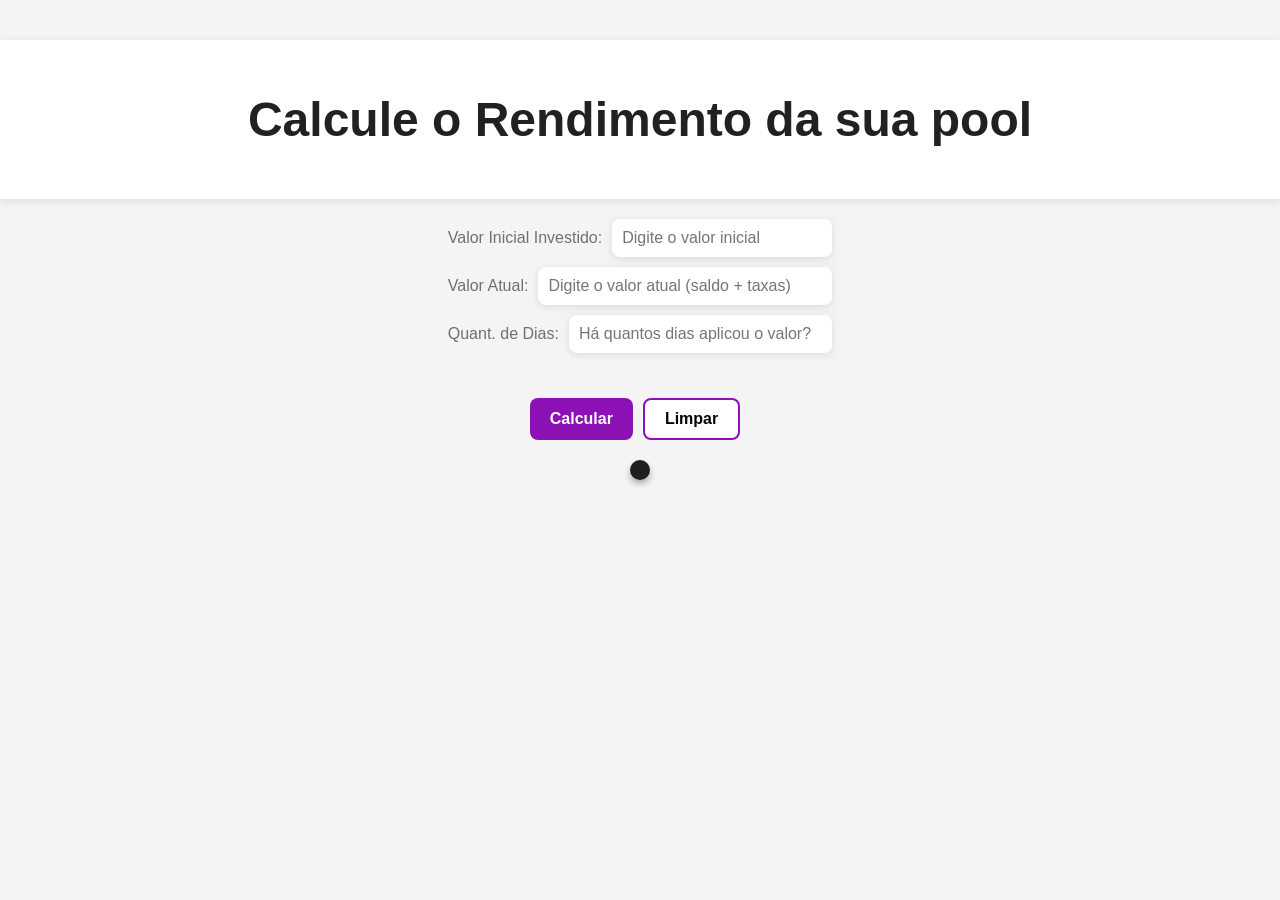
==== index.html @ a8eb920e "Rename Calc Investimentos.html to index.html" ====
<!DOCTYPE html>
<html lang="pt-br">
  <head>
    <meta charset="UTF-8">
    <meta name="viewport" content="width=device-width, initial-scale=1.0">
    <title>Calculadora de Investimentos</title>
    <link rel="stylesheet" href="Calc Investimentos.css">
  </head>
  <body>
    <header>
      <h1>Calcule o Rendimento da sua pool</h1>
    </header>

    <main class="main-container">
      <div class="form-group">
        <div class="input-container">
          <label for="initial-value">Valor Inicial Investido:</label>
          <input type="number" id="initial-value" placeholder="Digite o valor inicial">
        </div>
        <div class="input-container">
          <label for="current-value">Valor Atual:</label>
          <input type="number" id="current-value" placeholder="Digite o valor atual (saldo + taxas)">
        </div>
        <div class="input-container">
          <label for="investment-days">Quant. de Dias:</label>
          <input type="number" id="investment-days" placeholder="Há quantos dias aplicou o valor? ">
        </div>
      </div>

      <div class="button-container">
        <button class="button" onclick="calculateInvestment()">Calcular</button>
        <button class="button button-clear" onclick="resetInputs()">Limpar</button>
      </div>

      <div id="result-container"></div>
    </main>

    <script src="Calc Investimentos.js"></script>
  </body>
</html>
---- Calc Investimentos.css ----
input::-webkit-outer-spin-button,
input::-webkit-inner-spin-button {
  -webkit-appearance: none;
  margin: 0;
}

body {
  background-color: #F4F4F4;
  font-family: 'Roboto', sans-serif;
  margin: 0;
  padding: 0;
}

header {
  background-color: #FFFFFF;
  box-shadow: 0px 2px 8px rgba(0, 0, 0, 0.1);
  padding: 20px;
  display: flex;
  justify-content: center;
  text-align: center;
  margin-top: 40px;
  font-size: 24px;
  font-weight: 700;
  color: #212121;
  align-items: center;
}


  .main-container {
    display: flex;
    flex-direction: column;
    align-items: center;
    justify-content: center;
    margin-top: 20px;
  }

  .form-group {
    display: flex;
    flex-direction: column;
    justify-content: center;
    align-items: center;
    margin-bottom: 30px;
  }

  .input-container {
    display: flex;
    align-items: center;
    width: 100%;
    margin-bottom: 10px;
  }

  .input-container label {
    font-size: 16px;
    color: #707070;
    margin-right: 10px;
  }

  .input-container input {
    border: none;
    background-color: #FFFFFF;
    box-shadow: 0px 2px 8px rgba(0, 0, 0, 0.1);
    border-radius: 8px;
    padding: 10px;
    font-size: 16px;
    color: #212121;
    flex: 1;
  }

  .button-container {
    display: flex;
    justify-content: center;
    width: 100%;
    margin-top: 5px;
  }

  .button {
    background-color: #8c12b5;
    color: #FFFFFF;
    padding: 10px 20px;
    border: none;
    border-radius: 8px;
    font-size: 16px;
    font-weight: 700;
    margin-right: 10px;
  }

  .button-clear {
    background-color: #FFFFFF;
    color: #030703;
    border: 2px solid #8c12b5;
  }
  
  button:hover {
    transform: translateY(-2px);
  }
  

  #result-container {
    margin: 20px;
    padding: 10px;
    background-color: #1f1f1f;
    box-shadow: 0 4px 6px rgba(0, 0, 0, 0.3);
    border-radius: 10px;
    display: flex;
    justify-content: space-between;
    align-items: center;
    font-size: 18px;
    color: #fff;
    
  }
    
  .result-values {
    display: flex;
    justify-content: space-between;
    align-items: center;
  }
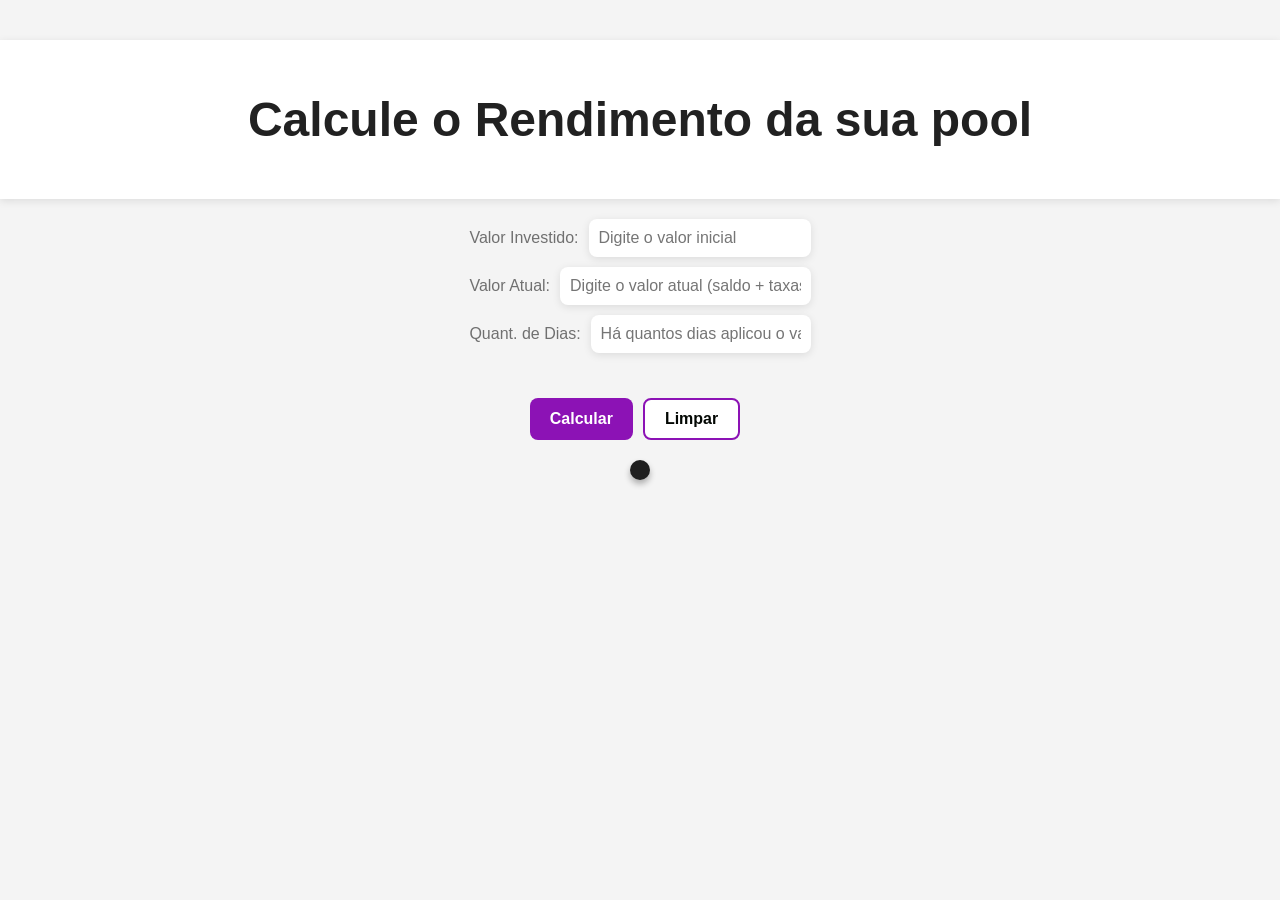
==== commit 1d0d979a: "Update index.html" ====
--- a/index.html
+++ b/index.html
@@ -4,7 +4,7 @@
     <meta charset="UTF-8">
     <meta name="viewport" content="width=device-width, initial-scale=1.0">
     <title>Calculadora de Investimentos</title>
-    <link rel="stylesheet" href="Calc Investimentos.css">
+    <link rel="stylesheet" href="https://wesxvr74.github.io/calculadora-rendimento/styles.css">
   </head>
   <body>
     <header>
@@ -14,7 +14,7 @@
     <main class="main-container">
       <div class="form-group">
         <div class="input-container">
-          <label for="initial-value">Valor Inicial Investido:</label>
+          <label for="initial-value">Valor Investido:</label>
           <input type="number" id="initial-value" placeholder="Digite o valor inicial">
         </div>
         <div class="input-container">
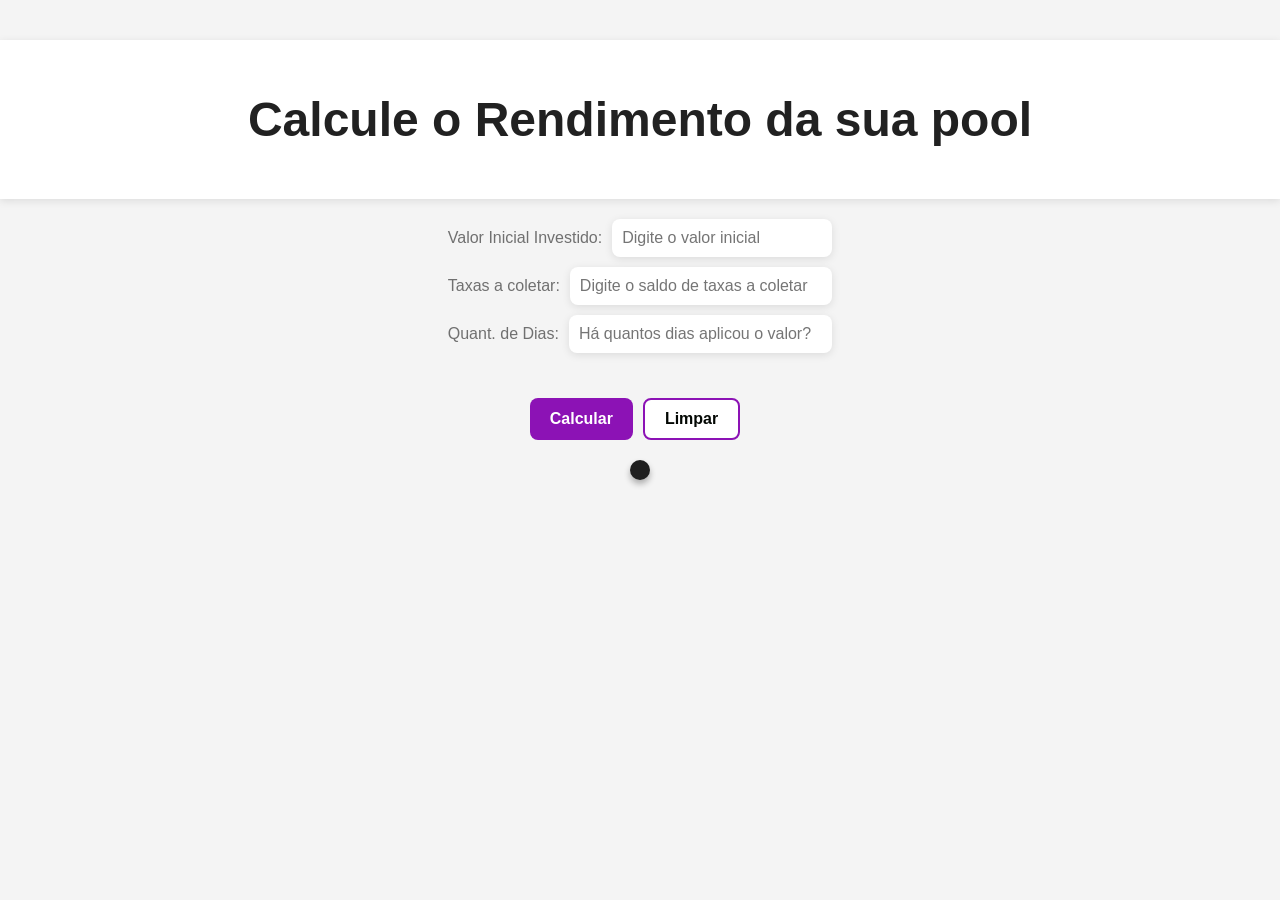
==== commit c8ba4b8b: "Update index.html Melhorias visuais." ====
--- a/index.html
+++ b/index.html
@@ -1,40 +1,43 @@
 <!DOCTYPE html>
 <html lang="pt-br">
-  <head>
+
+<head>
     <meta charset="UTF-8">
     <meta name="viewport" content="width=device-width, initial-scale=1.0">
     <title>Calculadora de Investimentos</title>
-    <link rel="stylesheet" href="https://wesxvr74.github.io/calculadora-rendimento/styles.css">
-  </head>
-  <body>
+    <link rel="stylesheet" href="Calc Investimentos.css">
+</head>
+
+<body>
     <header>
-      <h1>Calcule o Rendimento da sua pool</h1>
+        <h1>Calcule o Rendimento da sua pool</h1>
     </header>
 
     <main class="main-container">
-      <div class="form-group">
-        <div class="input-container">
-          <label for="initial-value">Valor Investido:</label>
-          <input type="number" id="initial-value" placeholder="Digite o valor inicial">
+        <div class="form-group">
+            <div class="input-container">
+                <label for="initial-value">Valor Inicial Investido:</label>
+                <input type="number" id="initial-value" placeholder="Digite o valor inicial">
+            </div>
+            <div class="input-container">
+                <label for="current-value">Taxas a coletar:</label>
+                <input type="number" id="current-value" placeholder="Digite o saldo de taxas a coletar">
+            </div>
+            <div class="input-container">
+                <label for="investment-days">Quant. de Dias:</label>
+                <input type="number" id="investment-days" placeholder="Há quantos dias aplicou o valor? ">
+            </div>
         </div>
-        <div class="input-container">
-          <label for="current-value">Valor Atual:</label>
-          <input type="number" id="current-value" placeholder="Digite o valor atual (saldo + taxas)">
+
+        <div class="button-container">
+            <button class="button" onclick="calculateInvestment()">Calcular</button>
+            <button class="button button-clear" onclick="resetInputs()">Limpar</button>
         </div>
-        <div class="input-container">
-          <label for="investment-days">Quant. de Dias:</label>
-          <input type="number" id="investment-days" placeholder="Há quantos dias aplicou o valor? ">
-        </div>
-      </div>
 
-      <div class="button-container">
-        <button class="button" onclick="calculateInvestment()">Calcular</button>
-        <button class="button button-clear" onclick="resetInputs()">Limpar</button>
-      </div>
-
-      <div id="result-container"></div>
+        <div id="result-container"></div>
     </main>
 
     <script src="Calc Investimentos.js"></script>
-  </body>
+</body>
+
 </html>
--- a/Calc Investimentos.css
+++ b/Calc Investimentos.css
@@ -0,0 +1,117 @@
+input::-webkit-outer-spin-button,
+input::-webkit-inner-spin-button {
+  -webkit-appearance: none;
+  margin: 0;
+}
+
+body {
+  background-color: #F4F4F4;
+  font-family: 'Roboto', sans-serif;
+  margin: 0;
+  padding: 0;
+}
+
+header {
+  background-color: #FFFFFF;
+  box-shadow: 0px 2px 8px rgba(0, 0, 0, 0.1);
+  padding: 20px;
+  display: flex;
+  justify-content: center;
+  text-align: center;
+  margin-top: 40px;
+  font-size: 24px;
+  font-weight: 700;
+  color: #212121;
+  align-items: center;
+}
+
+
+  .main-container {
+    display: flex;
+    flex-direction: column;
+    align-items: center;
+    justify-content: center;
+    margin-top: 20px;
+  }
+
+  .form-group {
+    display: flex;
+    flex-direction: column;
+    justify-content: center;
+    align-items: center;
+    margin-bottom: 30px;
+  }
+
+  .input-container {
+    display: flex;
+    align-items: center;
+    width: 100%;
+    margin-bottom: 10px;
+  }
+
+  .input-container label {
+    font-size: 16px;
+    color: #707070;
+    margin-right: 10px;
+  }
+
+  .input-container input {
+    border: none;
+    background-color: #FFFFFF;
+    box-shadow: 0px 2px 8px rgba(0, 0, 0, 0.1);
+    border-radius: 8px;
+    padding: 10px;
+    font-size: 16px;
+    color: #212121;
+    flex: 1;
+  }
+
+  .button-container {
+    display: flex;
+    justify-content: center;
+    width: 100%;
+    margin-top: 5px;
+  }
+
+  .button {
+    background-color: #8c12b5;
+    color: #FFFFFF;
+    padding: 10px 20px;
+    border: none;
+    border-radius: 8px;
+    font-size: 16px;
+    font-weight: 700;
+    margin-right: 10px;
+  }
+
+  .button-clear {
+    background-color: #FFFFFF;
+    color: #030703;
+    border: 2px solid #8c12b5;
+  }
+  
+  button:hover {
+    transform: translateY(-2px);
+  }
+  
+
+  #result-container {
+    margin: 20px;
+    padding: 10px;
+    background-color: #1f1f1f;
+    box-shadow: 0 4px 6px rgba(0, 0, 0, 0.3);
+    border-radius: 10px;
+    display: flex;
+    justify-content: space-between;
+    align-items: center;
+    font-size: 18px;
+    color: #fff;
+    
+  }
+    
+  .result-values {
+    display: flex;
+    justify-content: space-between;
+    align-items: center;
+  }
+  
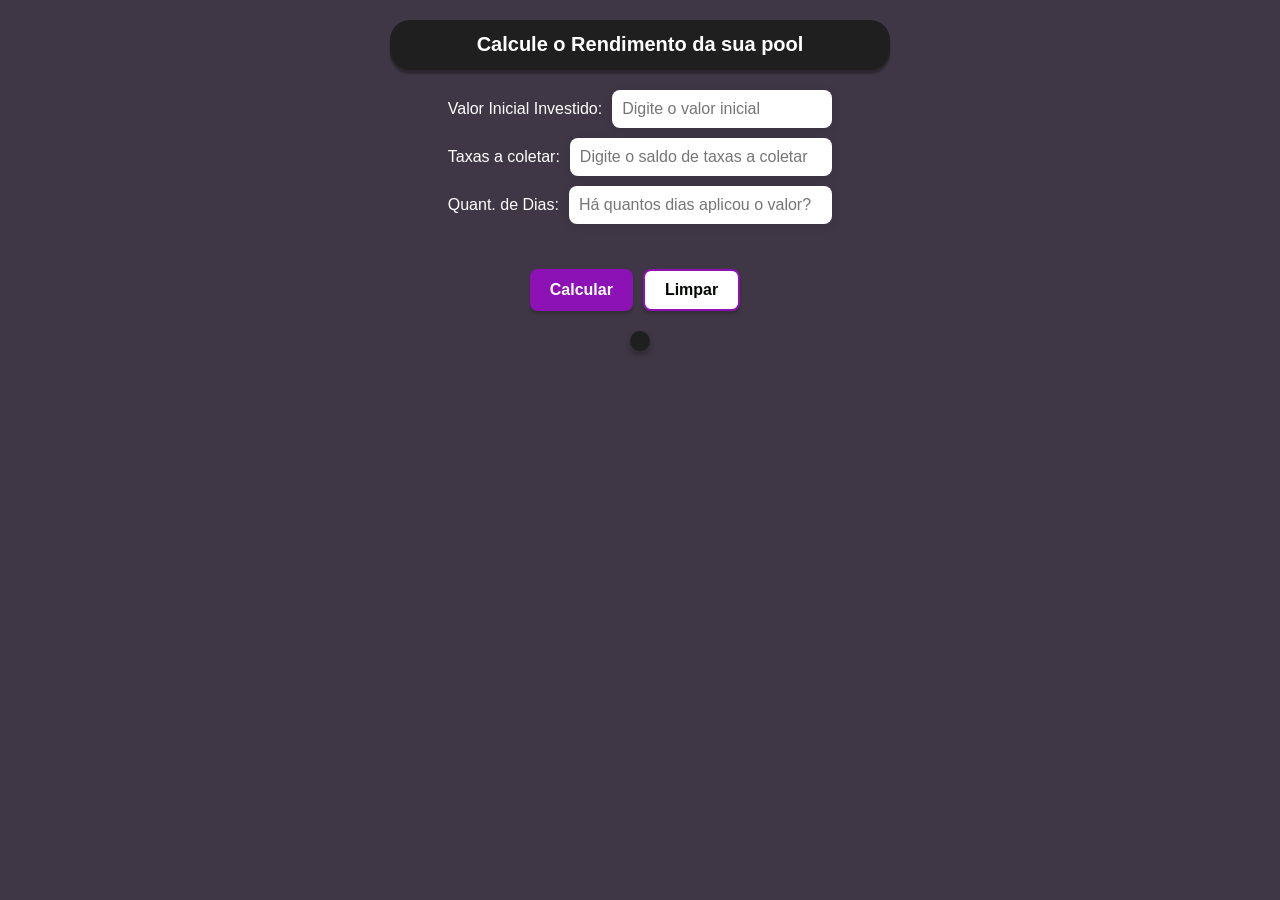
==== commit 0b06f71f: "Update index.html" ====
--- a/index.html
+++ b/index.html
@@ -5,7 +5,7 @@
     <meta charset="UTF-8">
     <meta name="viewport" content="width=device-width, initial-scale=1.0">
     <title>Calculadora de Investimentos</title>
-    <link rel="stylesheet" href="Calc Investimentos.css">
+    <link rel="stylesheet" href="https://wesxvr74.github.io/calculadora-rendimento/styles.css">
 </head>
 
 <body>
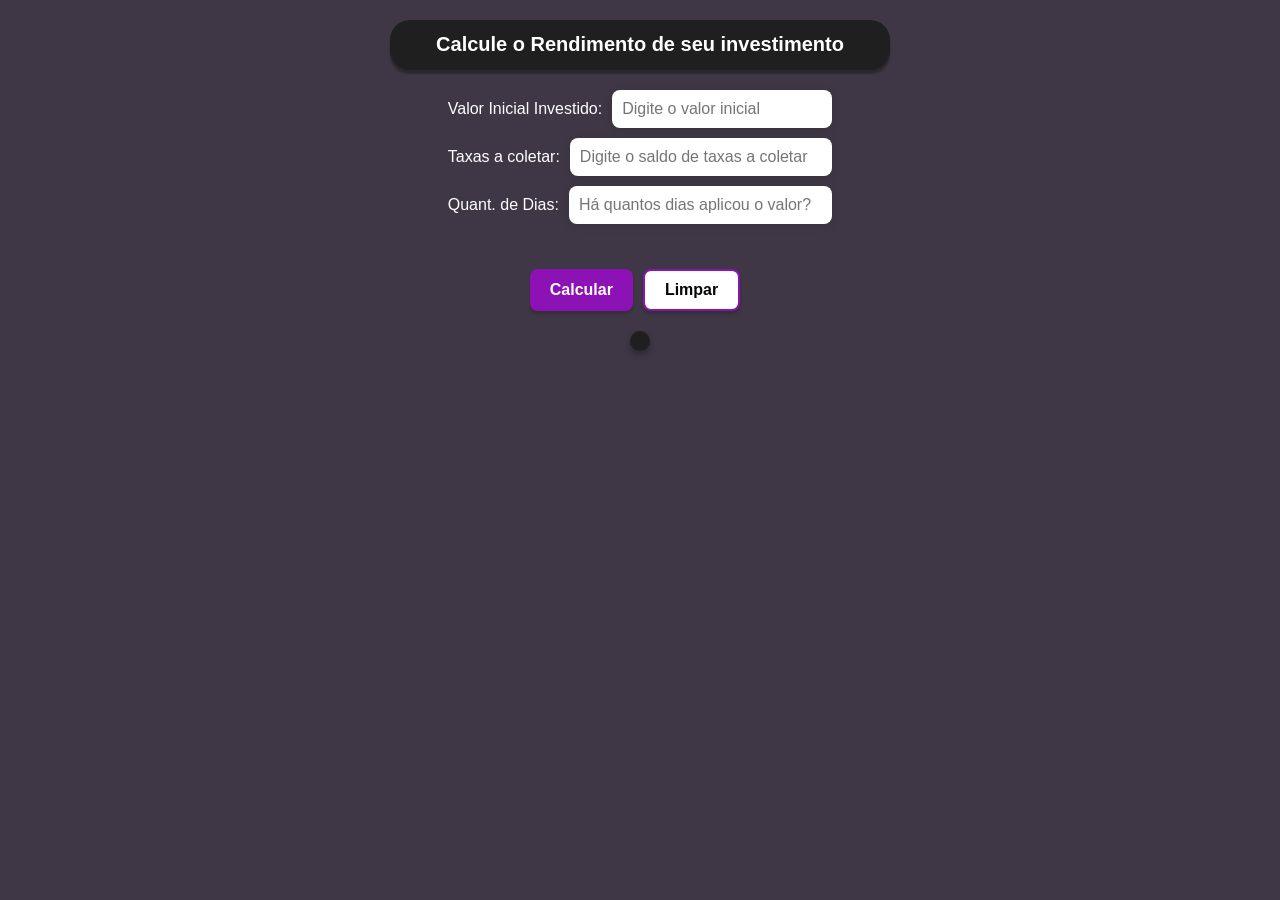
==== commit 7c56dab3: "Update index.html" ====
--- a/index.html
+++ b/index.html
@@ -10,7 +10,7 @@
 
 <body>
     <header>
-        <h1>Calcule o Rendimento da sua pool</h1>
+        <h1>Calcule o Rendimento de seu investimento</h1>
     </header>
 
     <main class="main-container">
